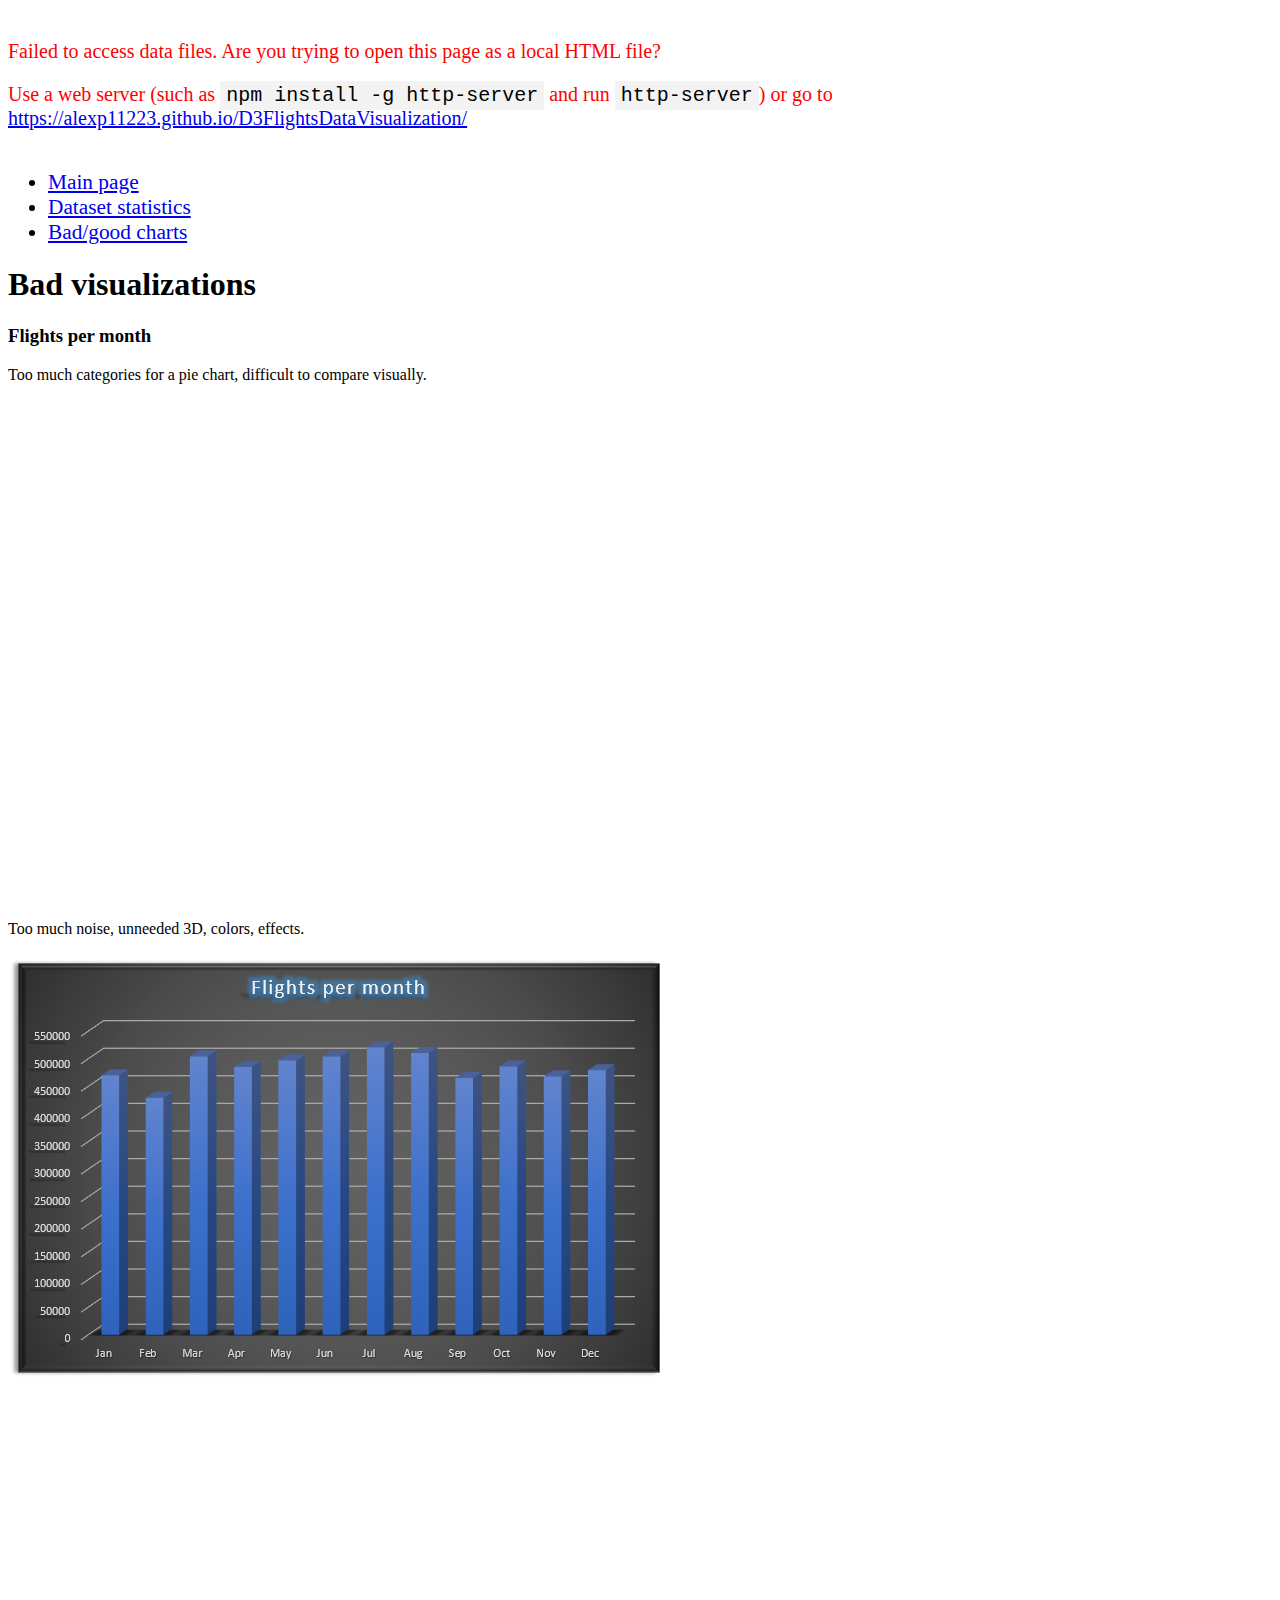
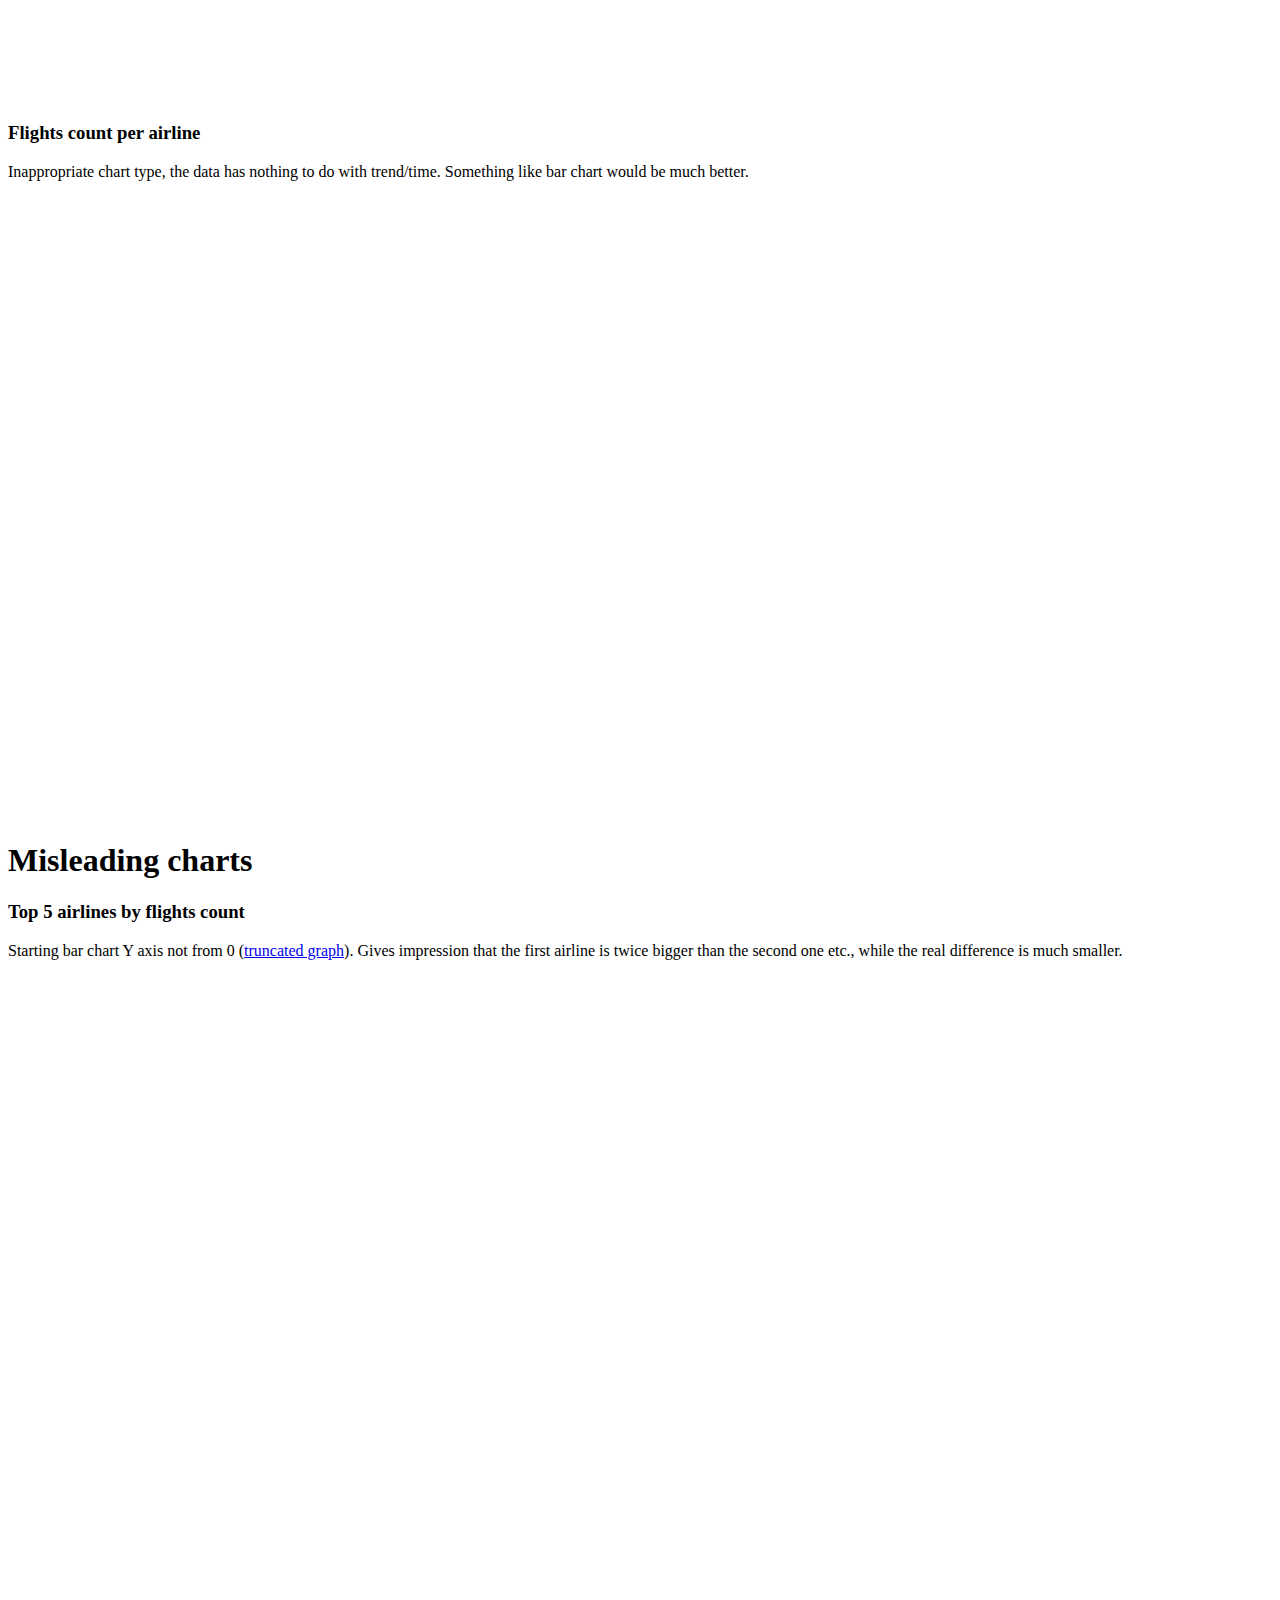
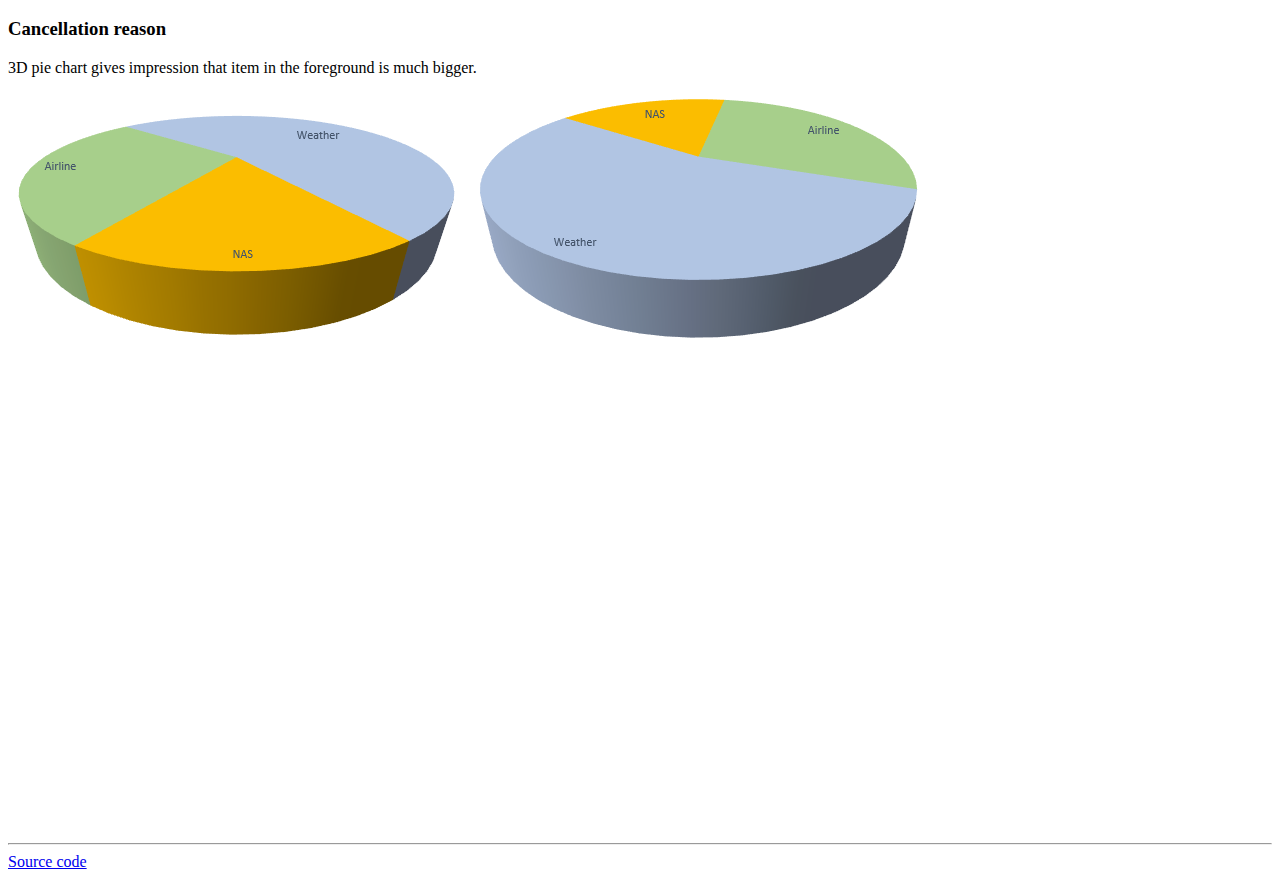
==== badgood.html @ 22713c84 "add bad examples" ====
<!DOCTYPE html>
<html lang="en">
<head>
    <meta charset="UTF-8">
    <meta name="viewport" content="width=device-width, initial-scale=1, shrink-to-fit=no">
    <title></title>
    <script src="https://d3js.org/d3.v5.js"></script>
    <link rel="stylesheet" href="https://stackpath.bootstrapcdn.com/bootstrap/4.1.1/css/bootstrap.min.css" integrity="sha384-WskhaSGFgHYWDcbwN70/dfYBj47jz9qbsMId/iRN3ewGhXQFZCSftd1LZCfmhktB" crossorigin="anonymous">
    <script src="https://code.jquery.com/jquery-3.3.1.slim.min.js" integrity="sha384-q8i/X+965DzO0rT7abK41JStQIAqVgRVzpbzo5smXKp4YfRvH+8abtTE1Pi6jizo" crossorigin="anonymous"></script>
    <script src="https://cdnjs.cloudflare.com/ajax/libs/popper.js/1.14.3/umd/popper.min.js" integrity="sha384-ZMP7rVo3mIykV+2+9J3UJ46jBk0WLaUAdn689aCwoqbBJiSnjAK/l8WvCWPIPm49" crossorigin="anonymous"></script>
    <script src="https://stackpath.bootstrapcdn.com/bootstrap/4.1.1/js/bootstrap.min.js" integrity="sha384-smHYKdLADwkXOn1EmN1qk/HfnUcbVRZyYmZ4qpPea6sjB/pTJ0euyQp0Mk8ck+5T" crossorigin="anonymous"></script>
    <link rel="stylesheet" href="https://use.fontawesome.com/releases/v5.0.13/css/all.css" integrity="sha384-DNOHZ68U8hZfKXOrtjWvjxusGo9WQnrNx2sqG0tfsghAvtVlRW3tvkXWZh58N9jp" crossorigin="anonymous">
    <link rel="stylesheet" href="main.css">
    <script src="utils.js"></script>
    <script src="common.js"></script>
    <script src="charts.js"></script>
</head>
<body>

<div class="container">
    <nav class="navbar navbar-expand-lg navbar-light bg-light">
        <div>
            <ul class="navbar-nav">
                <li class="nav-item"><a class="nav-link" href="index.html">Main page</a></li>
                <li class="nav-item"><a class="nav-link" href="stats.html">Dataset statistics</a></li>
                <li class="nav-item active"><a class="nav-link" href="badgood.html">Bad/good charts</a></li>
            </ul>
        </div>
    </nav>

    <h1>Bad visualizations</h1>

    <h3>Flights per month</h3>

    <p>Too much categories for a pie chart, difficult to compare visually.</p>
    <div>
        <svg id="monthsPieChart" class="plot" width="500" height="500"></svg>
    </div>

    <p>Too much noise, unneeded 3D, colors, effects.</p>
    <div>
        <img src="img/bad3d.png"/>
    </div>

    <p></p>
    <div>
        <svg id="monthsBarChart" class="plot" width="600" height="300"></svg>
    </div>

    <h3>Flights count per airline</h3>

    <p>Inappropriate chart type, the data has nothing to do with trend/time. Something like bar chart would be much better.</p>
    <div>
        <svg id="airlinesLinePlot" class="plot" width="800" height="300"></svg>
    </div>

    <p></p>
    <div>
        <svg id="airlinesPlot" class="plot" width="800" height="300"></svg>
    </div>

    <h1>Misleading charts</h1>

    <h3>Top 5 airlines by flights count</h3>
    <p>
        Starting bar chart Y axis not from 0 (<a href="https://en.wikipedia.org/wiki/Misleading_graph#Truncated_graph">truncated graph</a>).
        Gives impression that the first airline is twice bigger than the second one etc., while the real difference is much smaller.
    </p>
    <div>
        <svg id="topAirlinesCutPlot" class="plot" width="400" height="300"></svg>
    </div>

    <p></p>
    <div>
        <svg id="topAirlinesPlot" class="plot" width="400" height="300"></svg>
    </div>

    <h3>Cancellation reason</h3>
    <p>
        3D pie chart gives impression that item in the foreground is much bigger.
    </p>
    <div>
        <img src="img/bad3dpie1.png"/>
        <img src="img/bad3dpie2.png"/>
    </div>

    <p></p>
    <div>
        <svg id="cancellationReasonPlot" class="plot pie" width="460" height="460"></svg>
    </div>

    <footer>
        <hr/>
        <a href="https://github.com/AlexP11223/D3FlightsDataVisualization">Source code</a>
    </footer>
</div>

<script>
    async function makeMonthsPlot() {
        const monthNames = ['Jan', 'Feb', 'Mar', 'Apr', 'May', 'Jun', 'Jul', 'Aug', 'Sep', 'Oct', 'Nov', 'Dec'];

        const data = (await d3.json('data/months.json'))
            .map((it) => ({name: monthNames[it.month - 1], value: it.count}));

        new PieChart(data, d3.select('#monthsPieChart')).colors(['#1f78b4', '#a6cee3', '#b2df8a', '#33a02c', '#fb9a99', '#fdbf6f', '#e31a1c', '#ff7f00', '#ffff99', '#b15928', '#cab2d6', '#6a3d9a']).draw();
        new BarChart(data, d3.select('#monthsBarChart')).draw();
    }

    async function makeAirlinesPlot() {
        const data = (await d3.json('data/airlines_delays.json'))
            .map((it) => ({name: it.airline, value: it.flights_count}));

        data.sort((a, b) => a.name.localeCompare(b.name));

        new LineChart(data, d3.select('#airlinesLinePlot')).draw();
        new BarChart(data, d3.select('#airlinesPlot')).draw();
    }

    async function makeTopAirlinesPlot() {
        const data = (await d3.json('data/airlines_delays.json'))
            .map((it) => ({name: it.airline, value: it.flights_count}));

        data.sort((a, b) => b.value - a.value);

        new BarChart(data.slice(0, 5), d3.select('#topAirlinesCutPlot')).minY(500000).draw();
        new BarChart(data.slice(0, 5), d3.select('#topAirlinesPlot')).draw();
    }

    async function makeCancellationPlots() {
        const names = {
            'A': 'Airline',
            'B': 'Weather',
            'C': 'NAS',
            'D': 'Security'
        };

        const data = (await d3.json('data/cancellations.json'));

        const reasons = data.cancellation_reasons.map((it) => ({name: names[it.name], value: it.count}));

        new PieChart(reasons.filter(d => d.value > 1000), d3.select('#cancellationReasonPlot')).colors(d3.schemeAccent).draw();
    }
</script>

<!--suppress JSIgnoredPromiseFromCall -->
<script>
    makeMonthsPlot();

    makeAirlinesPlot();

    makeTopAirlinesPlot();

    makeCancellationPlots();
</script>
</body>
</html>
---- main.css ----
.plot-title {
    margin-bottom: 5px;
}

.plot {
    font: 10px sans-serif;
}

.pie {
    font: 14px sans-serif;
}

.tick line {
    opacity: 0.3;
}

.focus circle {
    fill: #F1F3F3;
    stroke: #6F257F;
    stroke-width: 5px;
}

.plot-tooltip rect {
    fill: #626D71;
}

.plot-tooltip text {
    fill: #ffffff;
    font: 14px sans-serif;
}

.hover-line {
    stroke: #6F257F;
    stroke-width: 2px;
    stroke-dasharray: 3,3;
}

.airport-list a {
    padding: 0.75rem 0.5rem;
}

.sort-button {
    margin-right: 6px;
}
.sort-button i {
    font-size: 20px;
}

.code {
    color: black;
    background-color: #f3f3f3;
    padding: 3px 6px;
}
.code-panel {
    padding: 0;
}
.code-panel pre {
    margin: 0;
}
.code-spoiler {
    margin-bottom: 10px;
}

.navbar {
    margin-bottom: 10px;
    font-size: 16pt;
}

footer {
    padding: 10px 0;
}
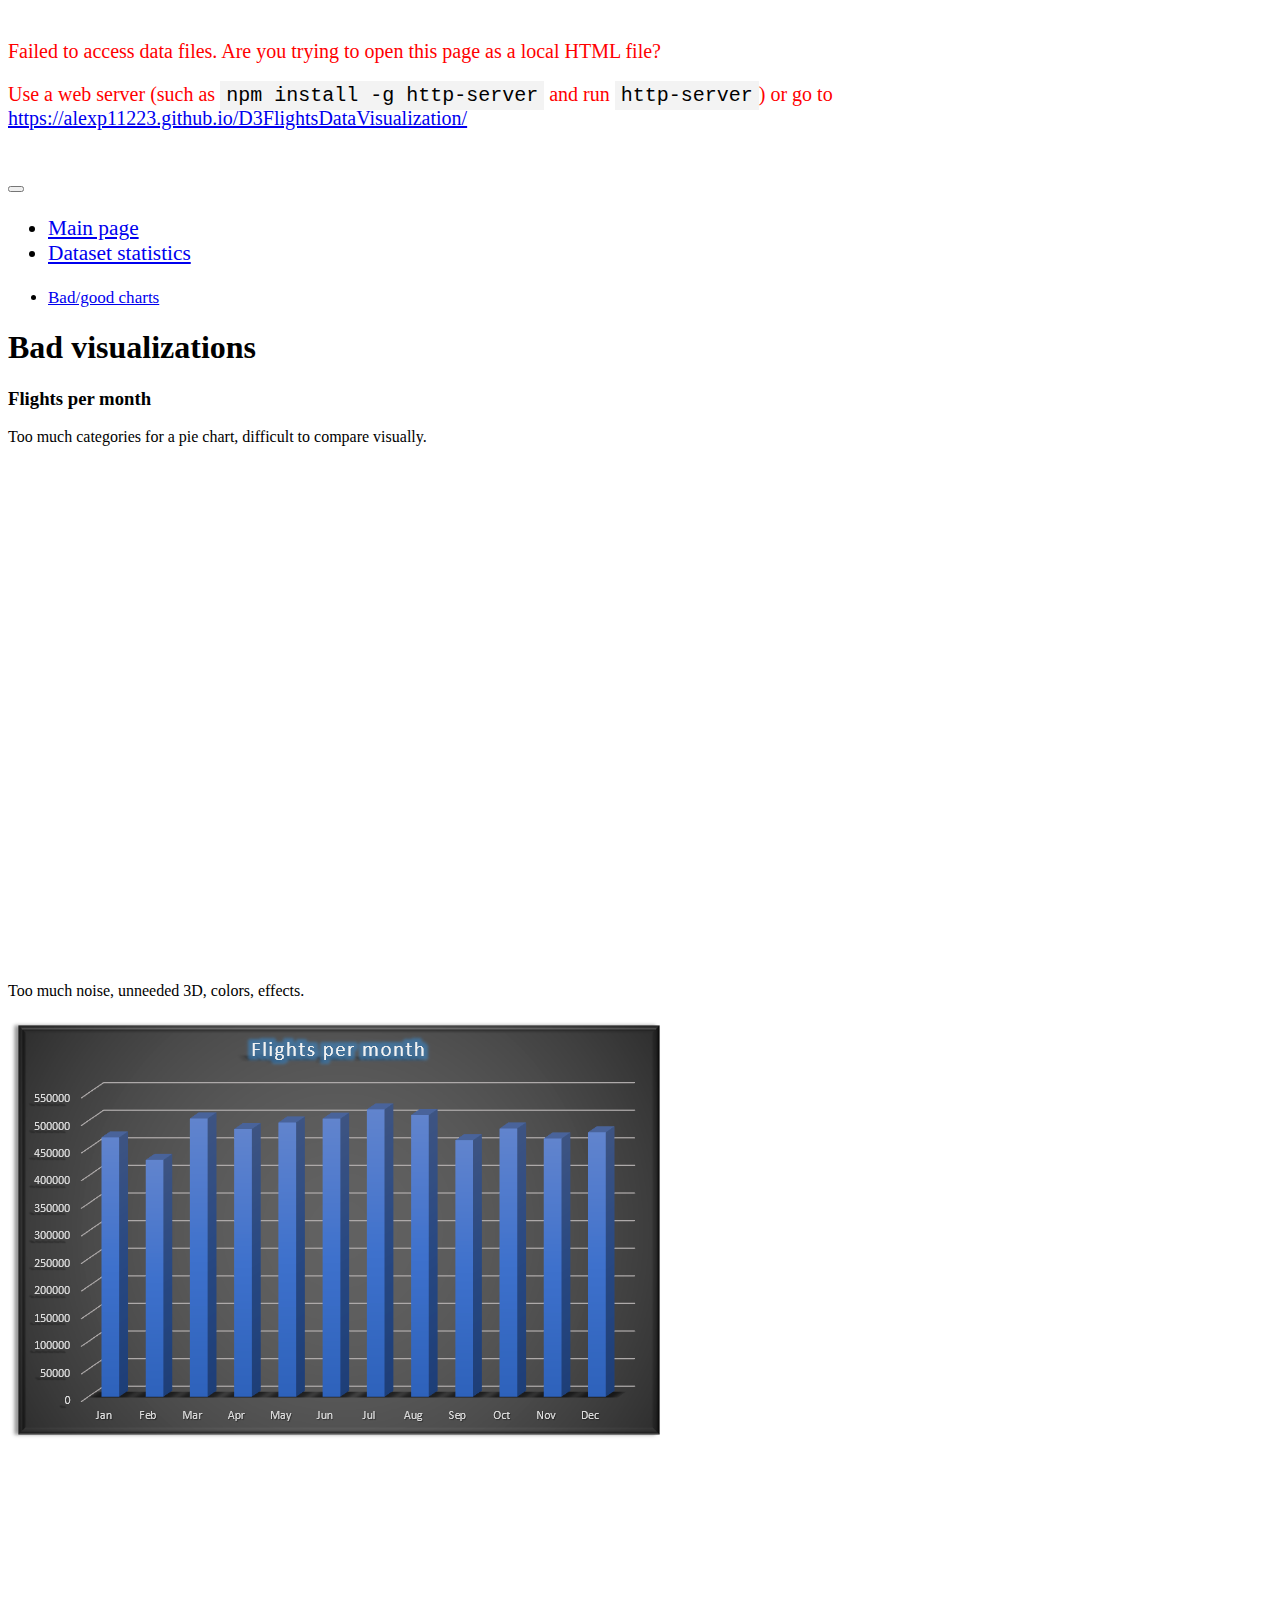
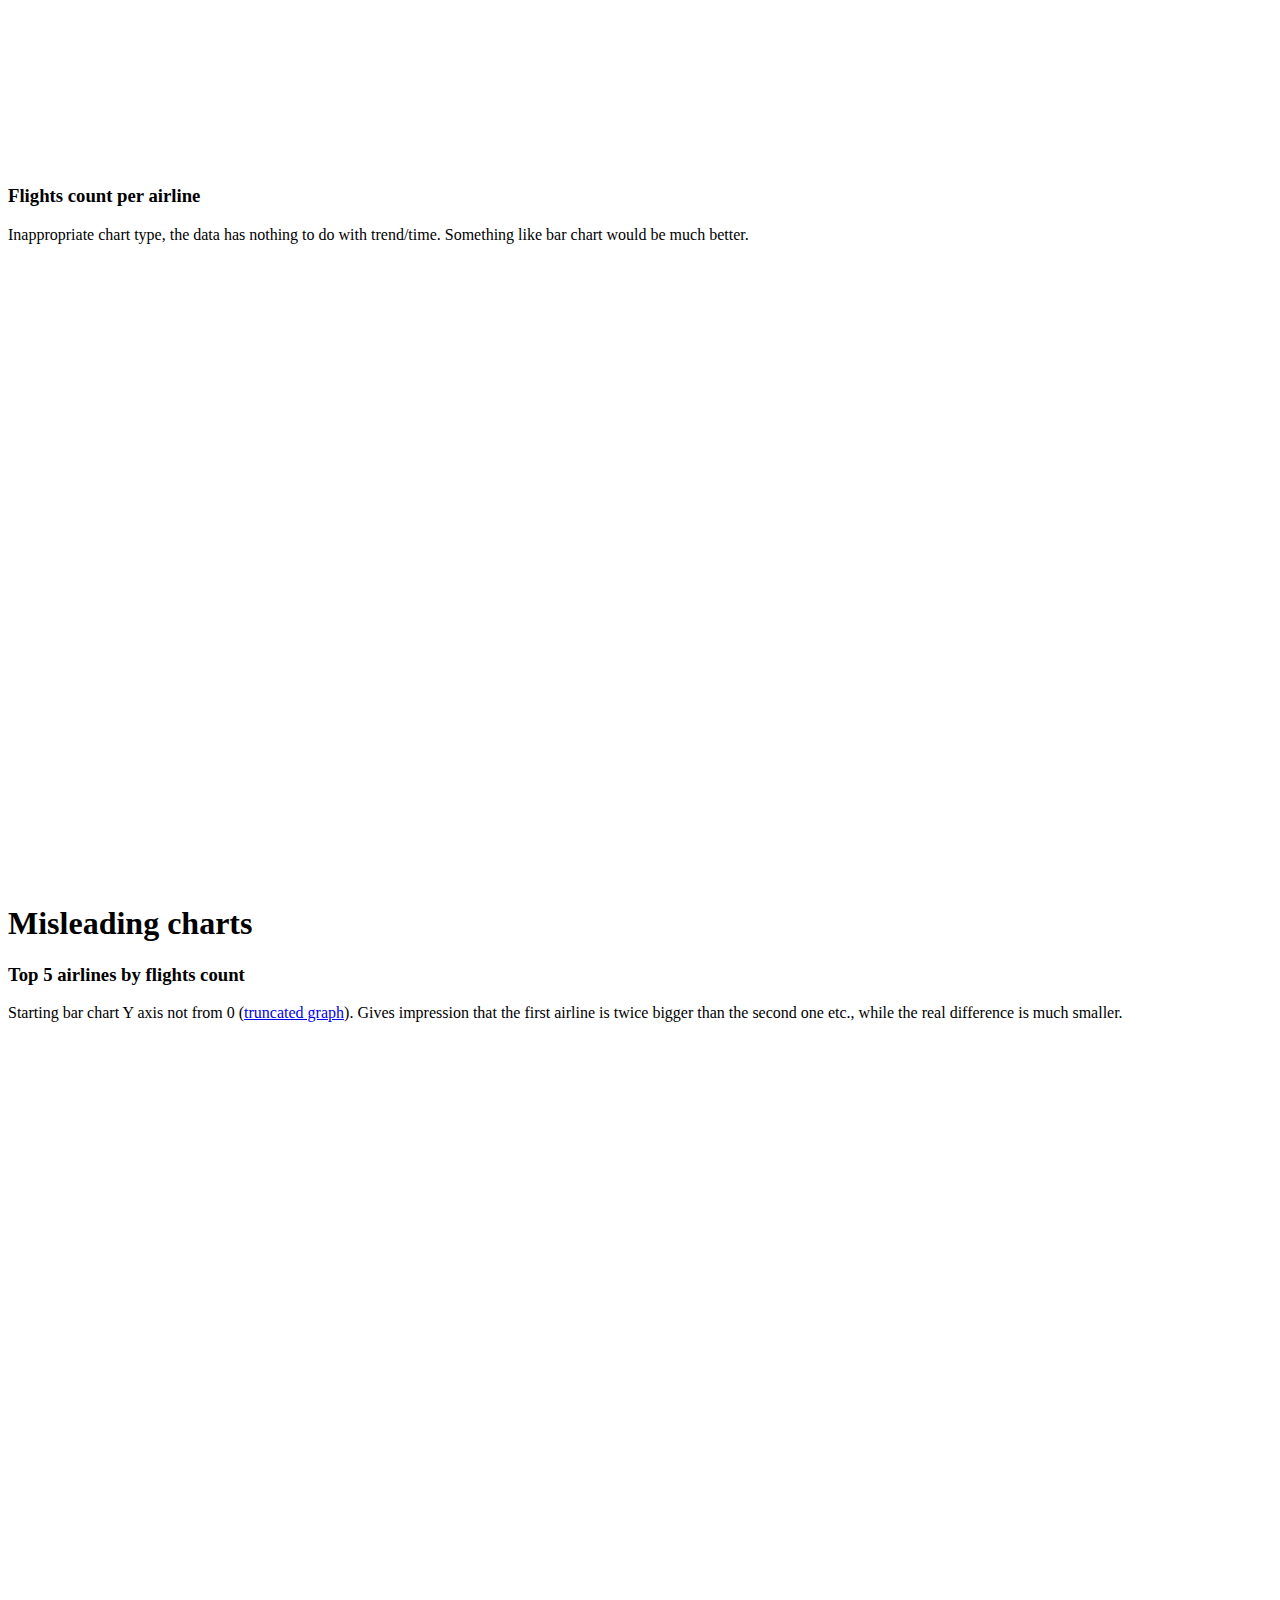
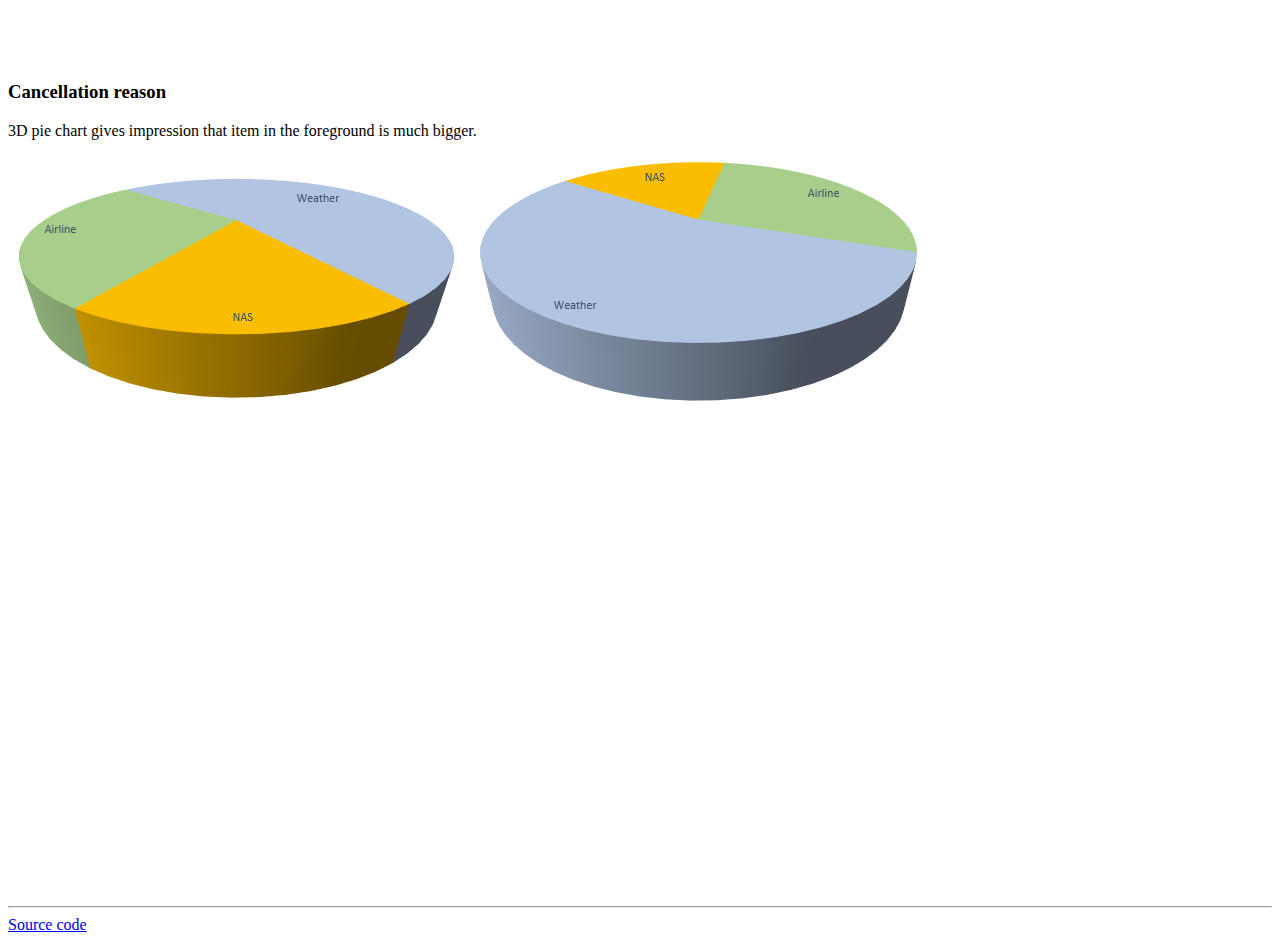
==== commit bfdbb55f: "navbar" ====
--- a/badgood.html
+++ b/badgood.html
@@ -19,11 +19,16 @@
 
 <div class="container">
     <nav class="navbar navbar-expand-lg navbar-light bg-light">
-        <div>
-            <ul class="navbar-nav">
+        <button class="navbar-toggler" type="button" data-toggle="collapse" data-target="#navbarNavDropdown" aria-controls="navbarNavDropdown" aria-expanded="false" aria-label="Toggle navigation">
+            <span class="navbar-toggler-icon"></span>
+        </button>
+        <div id="navbarNavDropdown" class="navbar-collapse collapse">
+            <ul class="navbar-nav mr-auto">
                 <li class="nav-item"><a class="nav-link" href="index.html">Main page</a></li>
                 <li class="nav-item"><a class="nav-link" href="stats.html">Dataset statistics</a></li>
-                <li class="nav-item active"><a class="nav-link" href="badgood.html">Bad/good charts</a></li>
+            </ul>
+            <ul class="navbar-nav">
+                <li class="nav-item active" style="font-size: 80%"><a class="nav-link" href="badgood.html">Bad/good charts</a></li>
             </ul>
         </div>
     </nav>
